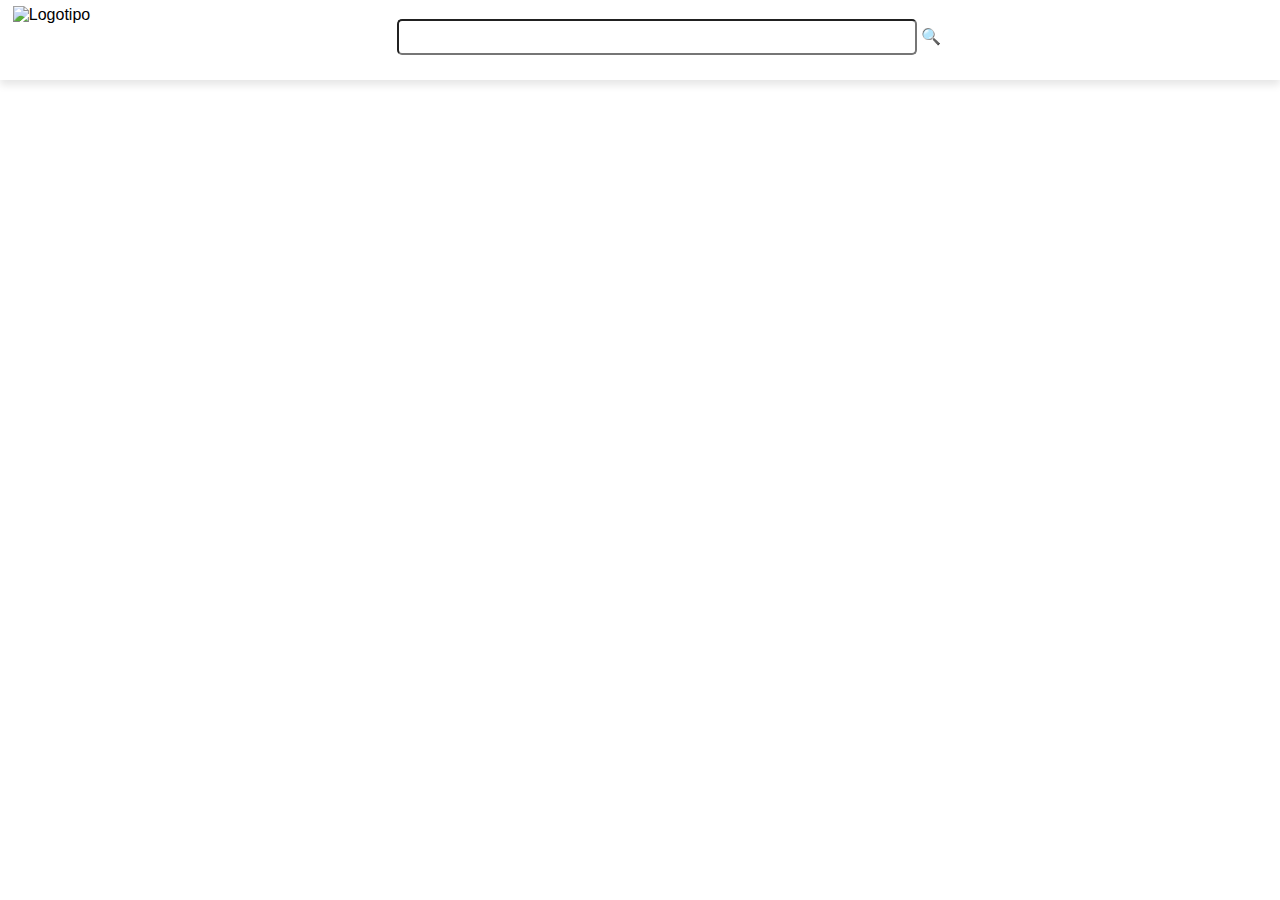
==== Index.html @ bd775a5d "Mi 4to commit" ====
<!DOCTYPE html>
<html lang="en">
<head>
    <meta charset="UTF-8">
    <meta name="viewport" content="width=device-width, initial-scale=1.0">
    <link rel="stylesheet" href="./css/index.css">
    <script src="https://code.jquery.com/jquery-3.6.4.min.js"></script>

    <title>Document</title>
</head>
<body>

<header>
<img src="https://st4.depositphotos.com/14431644/21644/i/450/depositphotos_216442552-stock-photo-text-sign-showing-demo-conceptual.jpg" alt="Logotipo">
<div class="buscador">
    <form>
        <input type="text" name="query" id="query" oninput="search()">
        <span id="search-icon" class="search-icon">&#128269;</span>
    </form>
    
    <div id="results-container"></div>
    
      
</div>
</header>









    
<script src="./JavaScript/funciones.js"></script>

</body>
</html>
---- css/index.css ----
body{
    margin: 0;
    font-family: 'Franklin Gothic Medium', 'Arial Narrow', Arial, sans-serif;
}

header{
    width: 100%;
    height: 80px;
    display: flex;
    box-shadow: 0 5px 8px rgba(0, 0, 0, 0.1);


}
header img{
    width: 10%;
    height: 80%;
margin:.5% 0% 0% 1% ;
}

#query{
    border-radius: 5px;
    width: 80%;
    margin-top: 3%;
    height: 30px;
}
.buscador{
    width: 50%;
    margin-left: 20%;
    height: 100%;

}
#botonb{
border-radius: 10px;
height: 30px;
width: 30px;
}


/* resultados */
/* Estilo del contenedor de resultados */
#results-container {
    margin-top: 10px;
    border: 1px solid #ccc;
    border-radius: 5px;
    background-color: #fff;
    box-shadow: 0 2px 4px rgba(0, 0, 0, 0.1);
    padding: 10px;
    display: none;

}

/* Estilo de cada elemento de resultado */
#results-container ul {
    list-style: none;
    padding: 0;
}

#results-container li {
    margin-bottom: 10px;
    padding: 10px;
    border: 1px solid #ddd;
    border-radius: 5px;
}

#results-container img {
    max-width: 100%;
    height: auto;
    margin-bottom: 5px;
}

#results-container a {
    color: #007bff;
    text-decoration: none;
    font-weight: bold;
}
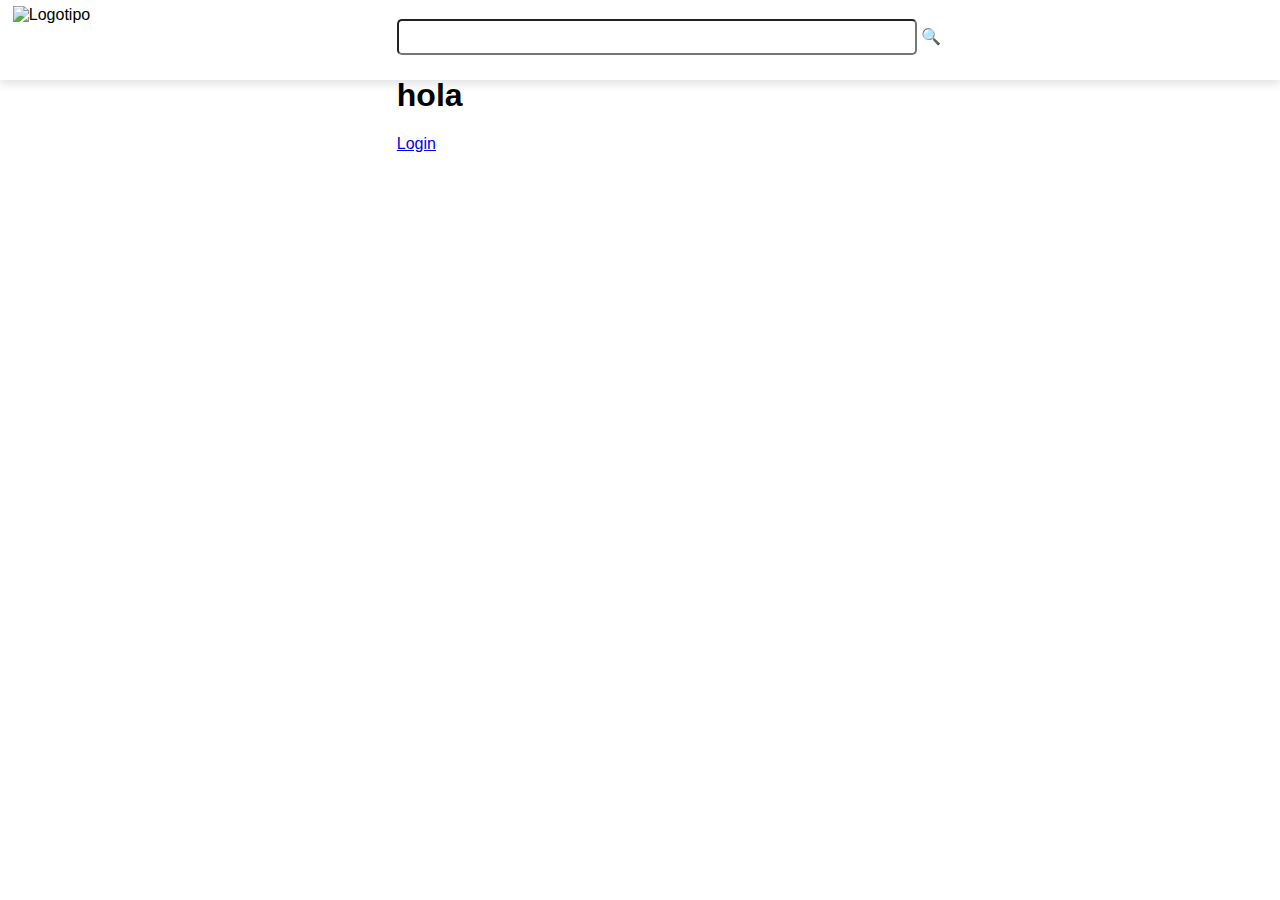
==== commit 0a31bf20: "Mi 5to commit" ====
--- a/Index.html
+++ b/Index.html
@@ -20,6 +20,16 @@
     
     <div id="results-container"></div>
     
+    <div>
+        <h1>
+            hola
+        </h1>
+
+        <a href="./empresalogin.html">Login</a>
+
+
+
+    </div>
       
 </div>
 </header>
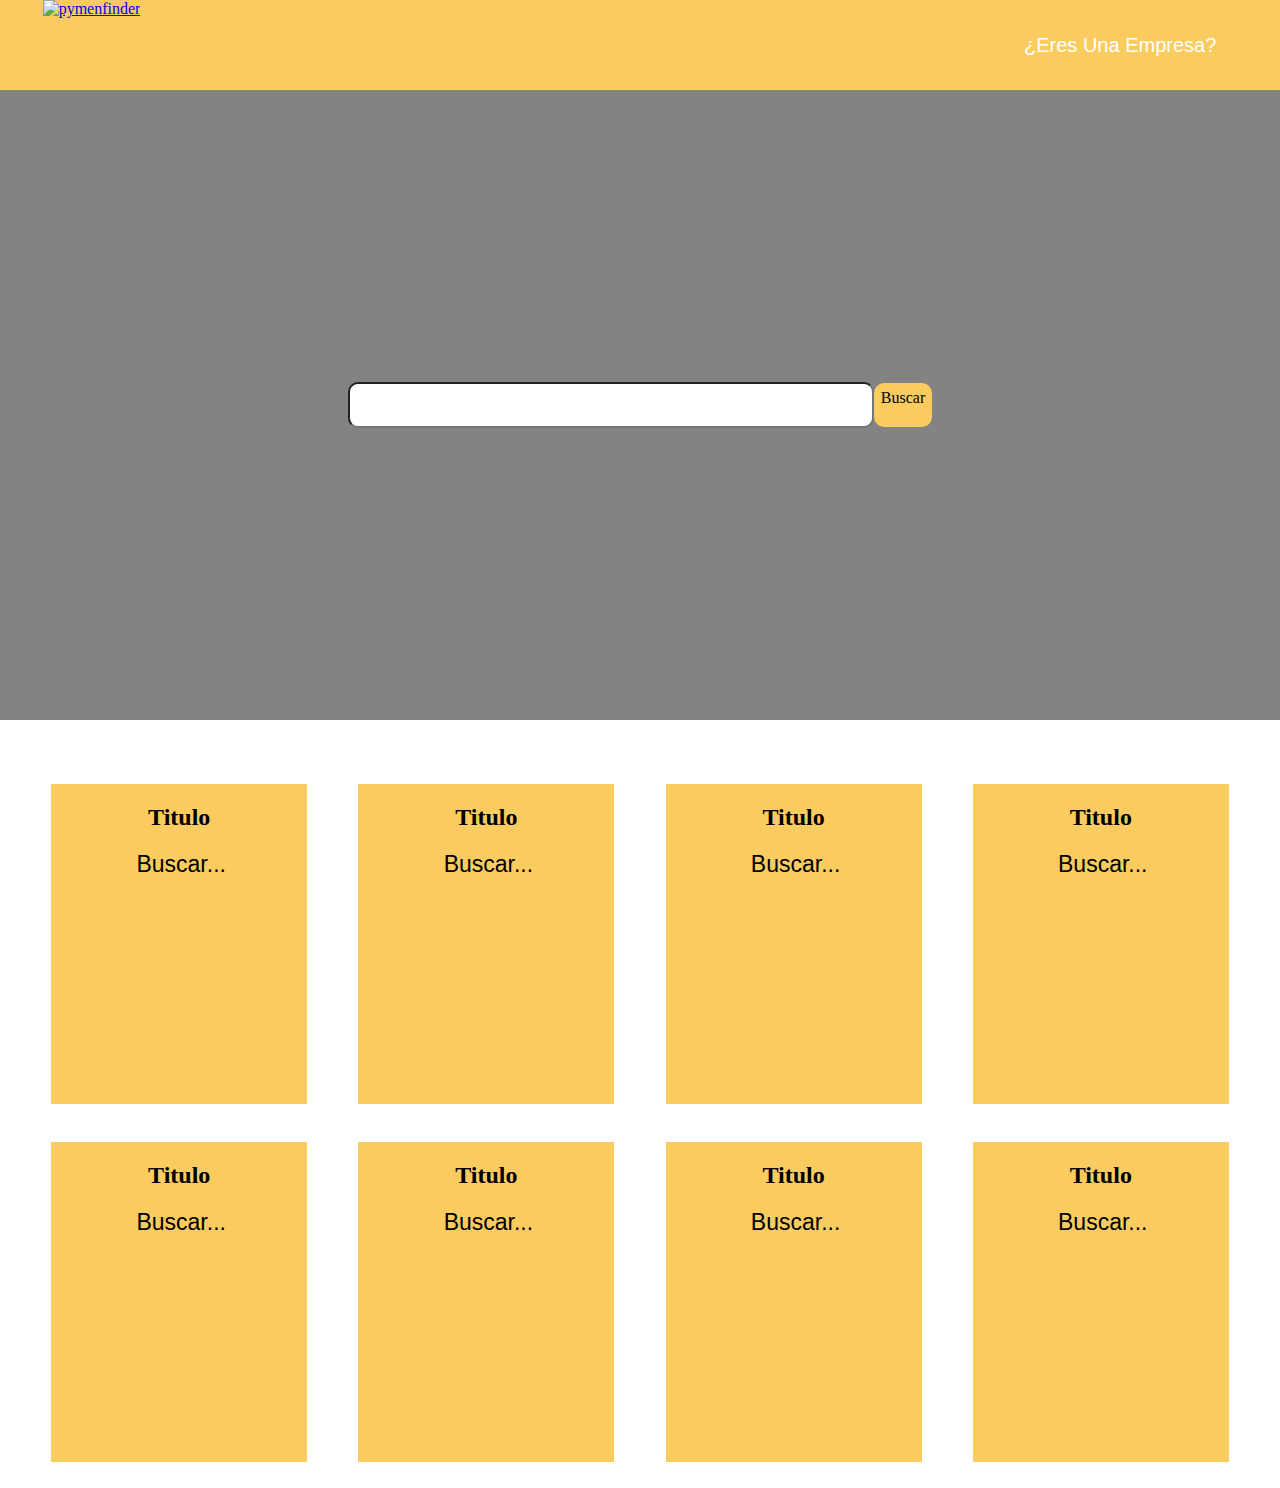
==== commit c5ecfcb7: "Mi commit" ====
--- a/Index.html
+++ b/Index.html
@@ -3,47 +3,80 @@
 <head>
     <meta charset="UTF-8">
     <meta name="viewport" content="width=device-width, initial-scale=1.0">
-    <link rel="stylesheet" href="./css/index.css">
-    <script src="https://code.jquery.com/jquery-3.6.4.min.js"></script>
+    <link rel="stylesheet" href="./css/styles.css">
 
-    <title>Document</title>
+    <title>Inicio</title>
 </head>
 <body>
+    <header class="bar">
+        <a class="img" href="./index.html">
+            <img src="https://github.com/Darkseson12/Proyecto-R/blob/main/pymenfinder.png?raw=true" alt="pymenfinder">
+        </a>
+        <div class="box_nav">
+            <a href="#" id="empresaLink">¿Eres Una Empresa?</a>
+        </div>
+    </header>
+    
+    <div id="opcionesEmpresa" class="opciones_ocultas">
+        <a href="./empresalogin.html">Inicia Sesion</a>
+        <a href="./registro_empresa.html">Registrate:D</a>
+    </div>
+<section class="fondo_buscador">
+    
+    <div class="fondo_buscar">
+        <input type="text">
+        <a href="">Buscar</a>
 
-<header>
-<img src="https://st4.depositphotos.com/14431644/21644/i/450/depositphotos_216442552-stock-photo-text-sign-showing-demo-conceptual.jpg" alt="Logotipo">
-<div class="buscador">
-    <form>
-        <input type="text" name="query" id="query" oninput="search()">
-        <span id="search-icon" class="search-icon">&#128269;</span>
-    </form>
-    
-    <div id="results-container"></div>
-    
-    <div>
-        <h1>
-            hola
-        </h1>
+    </div>
+</section>
+<section class="box_categorias">
 
-        <a href="./empresalogin.html">Login</a>
+    <div class="categoria">
+        <h2>Titulo</h2>
+        <img src="https://img.freepik.com/vector-premium/floreria-kiosco-flores-caracter-plano-detallado-mujer-hacer-arreglo-floral-propietario-empresa-dibujos-animados-aislados-exterior-tienda-floral_151150-5360.jpg?w=740" alt="">
+        <a href="">Buscar...</a>
+    </div>
+    <div class="categoria">
+        <h2>Titulo</h2>
+        <img src="https://img.freepik.com/vector-premium/floreria-kiosco-flores-caracter-plano-detallado-mujer-hacer-arreglo-floral-propietario-empresa-dibujos-animados-aislados-exterior-tienda-floral_151150-5360.jpg?w=740" alt="">
+        <a href="">Buscar...</a>
+    </div>
+    <div class="categoria">
+        <h2>Titulo</h2>
+        <img src="https://img.freepik.com/vector-premium/floreria-kiosco-flores-caracter-plano-detallado-mujer-hacer-arreglo-floral-propietario-empresa-dibujos-animados-aislados-exterior-tienda-floral_151150-5360.jpg?w=740" alt="">
+        <a href="">Buscar...</a>
+    </div>
+    <div class="categoria">
+        <h2>Titulo</h2>
+        <img src="https://img.freepik.com/vector-premium/floreria-kiosco-flores-caracter-plano-detallado-mujer-hacer-arreglo-floral-propietario-empresa-dibujos-animados-aislados-exterior-tienda-floral_151150-5360.jpg?w=740" alt="">
+        <a href="">Buscar...</a>
+    </div>
+    <div class="categoria">
+        <h2>Titulo</h2>
+        <img src="https://img.freepik.com/vector-premium/floreria-kiosco-flores-caracter-plano-detallado-mujer-hacer-arreglo-floral-propietario-empresa-dibujos-animados-aislados-exterior-tienda-floral_151150-5360.jpg?w=740" alt="">
+        <a href="">Buscar...</a>
+    </div>
+    <div class="categoria">
+        <h2>Titulo</h2>
+        <img src="https://img.freepik.com/vector-premium/floreria-kiosco-flores-caracter-plano-detallado-mujer-hacer-arreglo-floral-propietario-empresa-dibujos-animados-aislados-exterior-tienda-floral_151150-5360.jpg?w=740" alt="">
+        <a href="">Buscar...</a>
+    </div>
+    <div class="categoria">
+        <h2>Titulo</h2>
+        <img src="https://img.freepik.com/vector-premium/floreria-kiosco-flores-caracter-plano-detallado-mujer-hacer-arreglo-floral-propietario-empresa-dibujos-animados-aislados-exterior-tienda-floral_151150-5360.jpg?w=740" alt="">
+        <a href="">Buscar...</a>
+    </div>
+    <div class="categoria">
+        <h2>Titulo</h2>
+        <img src="https://img.freepik.com/vector-premium/floreria-kiosco-flores-caracter-plano-detallado-mujer-hacer-arreglo-floral-propietario-empresa-dibujos-animados-aislados-exterior-tienda-floral_151150-5360.jpg?w=740" alt="">
+        <a href="">Buscar...</a>
+    </div>
+
+
+</section>
 
 
 
-    </div>
-      
-</div>
-</header>
-
-
-
-
-
-
-
-
-
-    
 <script src="./JavaScript/funciones.js"></script>
-
 </body>
 </html>--- a/css/styles.css
+++ b/css/styles.css
@@ -0,0 +1,273 @@
+body{
+    margin: 0;
+    background-color: rgb(255, 255, 255);
+}
+.opciones_ocultas {
+    width: 100%;
+    display: none;
+    position: absolute;
+    height: 50px;
+    align-items: center;
+    border: 1px solid #ccc;
+    background-color: #efefefb3;
+}
+
+.opciones_ocultas a {
+    text-decoration: none;
+    color: #000000;
+    margin-left: 27%;
+    font-size: 20px;
+    font-family: 'Franklin Gothic Medium', 'Arial Narrow', Arial, sans-serif;
+    
+}
+.opciones_ocultas a:hover{
+color: saddlebrown;
+border-bottom: solid 2px saddlebrown;
+}
+
+.bar{
+    background-color: #FACC5F;
+    width: 100%;
+    height: 10vh;
+    display: flex;
+}
+.box_nav{
+    width: 100%;
+    height: 100%;
+    display: flex;
+    align-items: center;
+}
+
+.img{
+    width: 50%;
+}
+.img img{
+    width: 100%;
+    height: 100%;
+    margin-left: 10%;
+
+}
+
+.box_nav a{
+margin-left: 70%;
+text-decoration: none;
+color: white;
+font-size: 20px;
+font-family: 'Franklin Gothic Medium', 'Arial Narrow', Arial, sans-serif;
+}
+.box_nav a:hover{
+    color: saddlebrown;
+    border-bottom: solid 2px saddlebrown;
+}
+
+.fondo_buscador{
+    background-image: url(https://github.com/Darkseson12/Proyecto-R/blob/main/lakeisha-bennett-nf37cy51Bo8-unsplash.jpg?raw=true);
+    width: 100%;
+    background-size: cover;
+    background-position:bottom;
+    height: 70vh;
+    
+}
+.fondo_buscar{
+    background-color: rgba(0, 0, 0, 0.485);
+    width: 100%;
+    height: 100%;
+    justify-content: center;
+    align-items: center;
+    display: flex;
+}
+.fondo_buscar a{
+    text-decoration: none;
+    color: rgb(0, 0, 0);
+    background-color: #FACC5F;
+    height: 5%;
+    padding: .5%;
+    border-radius: 10px;
+    
+}
+.fondo_buscar input{
+    width: 40%;
+    height: 5%;
+    border-radius: 10px;
+    padding: 5px;
+}
+/* Categorias */
+
+.box_categorias{
+    width: 100%;
+    height: auto;
+    display: flex;
+    flex-wrap: wrap;
+    margin-top: 4%;
+}
+.categoria{
+    width: 20%;
+    margin: 1% 0% 2% 4%;
+    background-color: #FACC5F;
+    height: 3%;
+    height: 320px;
+    text-align: center;
+}
+.categoria a{
+    font-size: 23px;
+    text-decoration: none;
+    color: black;
+    font-family: 'Franklin Gothic Medium', 'Arial Narrow', Arial, sans-serif;
+}
+.categoria a:hover{
+    color: saddlebrown;
+    border-bottom: solid 2px saddlebrown;
+}
+.categoria img{
+    width: 90%;
+    height: auto;
+
+}
+
+/* Registro */
+
+.box_form{
+    width: 100%;
+    height: 90vh;
+    background-color: rgb(255, 255, 255);
+    display: flex;
+}
+.descripcion_registro{
+    width: 40%;
+    height: 80%;
+    margin: 4%;
+    background-color: #ffffff;
+    background-color: rgba(0, 0, 0, 0.676);
+    color: white;
+    border-radius: 10%;
+    
+}
+.descripcion_registro h2{
+    margin-top: 20%;
+}
+.descripcion_registro h2, p {
+    text-align: center; 
+}
+.descripcion_registro p {
+    text-align: justify; 
+    margin: 10%;
+}
+
+.formulario_registro{
+    background-color:#FACC5F;
+    width: 40%;
+    height: 80%;
+    margin: 4%;
+    border: solid 3px black;
+    border-radius: 10%;
+}
+.formulario_registro h2{
+    text-align: center; 
+
+}
+
+
+    /* Estilos para los labels dentro de los inputs */
+    .formulario_registro input[type="text"]:focus::placeholder,
+    input[type="email"]:focus::placeholder,
+    input[type="tel"]:focus::placeholder,
+    input[type="password"]:focus::placeholder {
+        transition: all 0.3s ease-out;
+        transform: translateY(-20px);
+        font-size: 0.8em;
+        color: #999;
+    }
+
+    /* Estilos para los labels dentro de los inputs cuando están llenos */
+    .formulario_registro input[type="text"]:valid::placeholder,
+    input[type="email"]:valid::placeholder,
+    input[type="tel"]:valid::placeholder,
+    input[type="password"]:valid::placeholder {
+        font-size: 0.8em;
+        transform: translateY(-20px);
+    }
+
+    /* Estilos para los inputs */
+    .formulario_registro input[type="text"],
+    input[type="email"],
+    input[type="tel"],
+    input[type="password"] {
+        margin: 2% 5% 0% 5%;
+        width: 90%;
+        height: 40px;
+        border-radius: 10px;
+        border: none;
+    }
+
+    #boton_registro {
+        background-color: rgba(255, 0, 0, 0);
+        align-items: center;
+        width: 30%;
+        font-size: 30px;
+        font-family: 'Franklin Gothic Medium', 'Arial Narrow', Arial, sans-serif;
+        color: #ffffff;
+        margin-top: 3%;
+        border: none;
+        margin: 3% 33% 1% 33%;
+    }
+    #boton_registro:hover{
+    color: rgb(34, 15, 15);
+    cursor: pointer;
+    }
+
+    /* login */
+    .box_login{
+        margin-top: 2%;
+        width: 100%;
+        height: 100vh;
+        background-color: #999;
+        display: flex;
+        text-align: center;
+    }
+
+    .img_login{
+        background-color: rgb(20, 0, 94);
+        width: 50%;
+        height: 100%;
+    }
+
+    .form_login{
+        width: 50%;
+        height: 100%;
+        background-color: red;
+    }
+    .form_login input[type="email"]:focus::placeholder,
+    input[type="password"]:valid::placeholder {
+        transition: all 0.3s ease-out;
+        transform: translateY(-20px);
+        font-size: 0.8em;
+        color: #999;
+    }
+    .form_login input[type="email"]:focus::placeholder,
+    input[type="password"]:valid::placeholder {
+        font-size: 0.8em;
+        transform: translateY(-20px);
+    }
+    .form_login input[type="email"]:focus::placeholder,
+    input[type="password"]:valid::placeholder {
+        margin: 2% 1% 0% 5%;
+        width: 80%;
+        height: 40px;
+        border-radius: 10px;
+        border: none;
+    }
+.usuario, .pwd{
+    display: flex;
+    align-items: center;
+
+    width: 90%;
+    
+    background-color: #999;
+    margin: 5% 1% 1% 5%;
+}
+.form_login a{
+    font-family: 'Franklin Gothic Medium', 'Arial Narrow', Arial, sans-serif;
+    text-decoration: none;
+    color: white;
+}
+
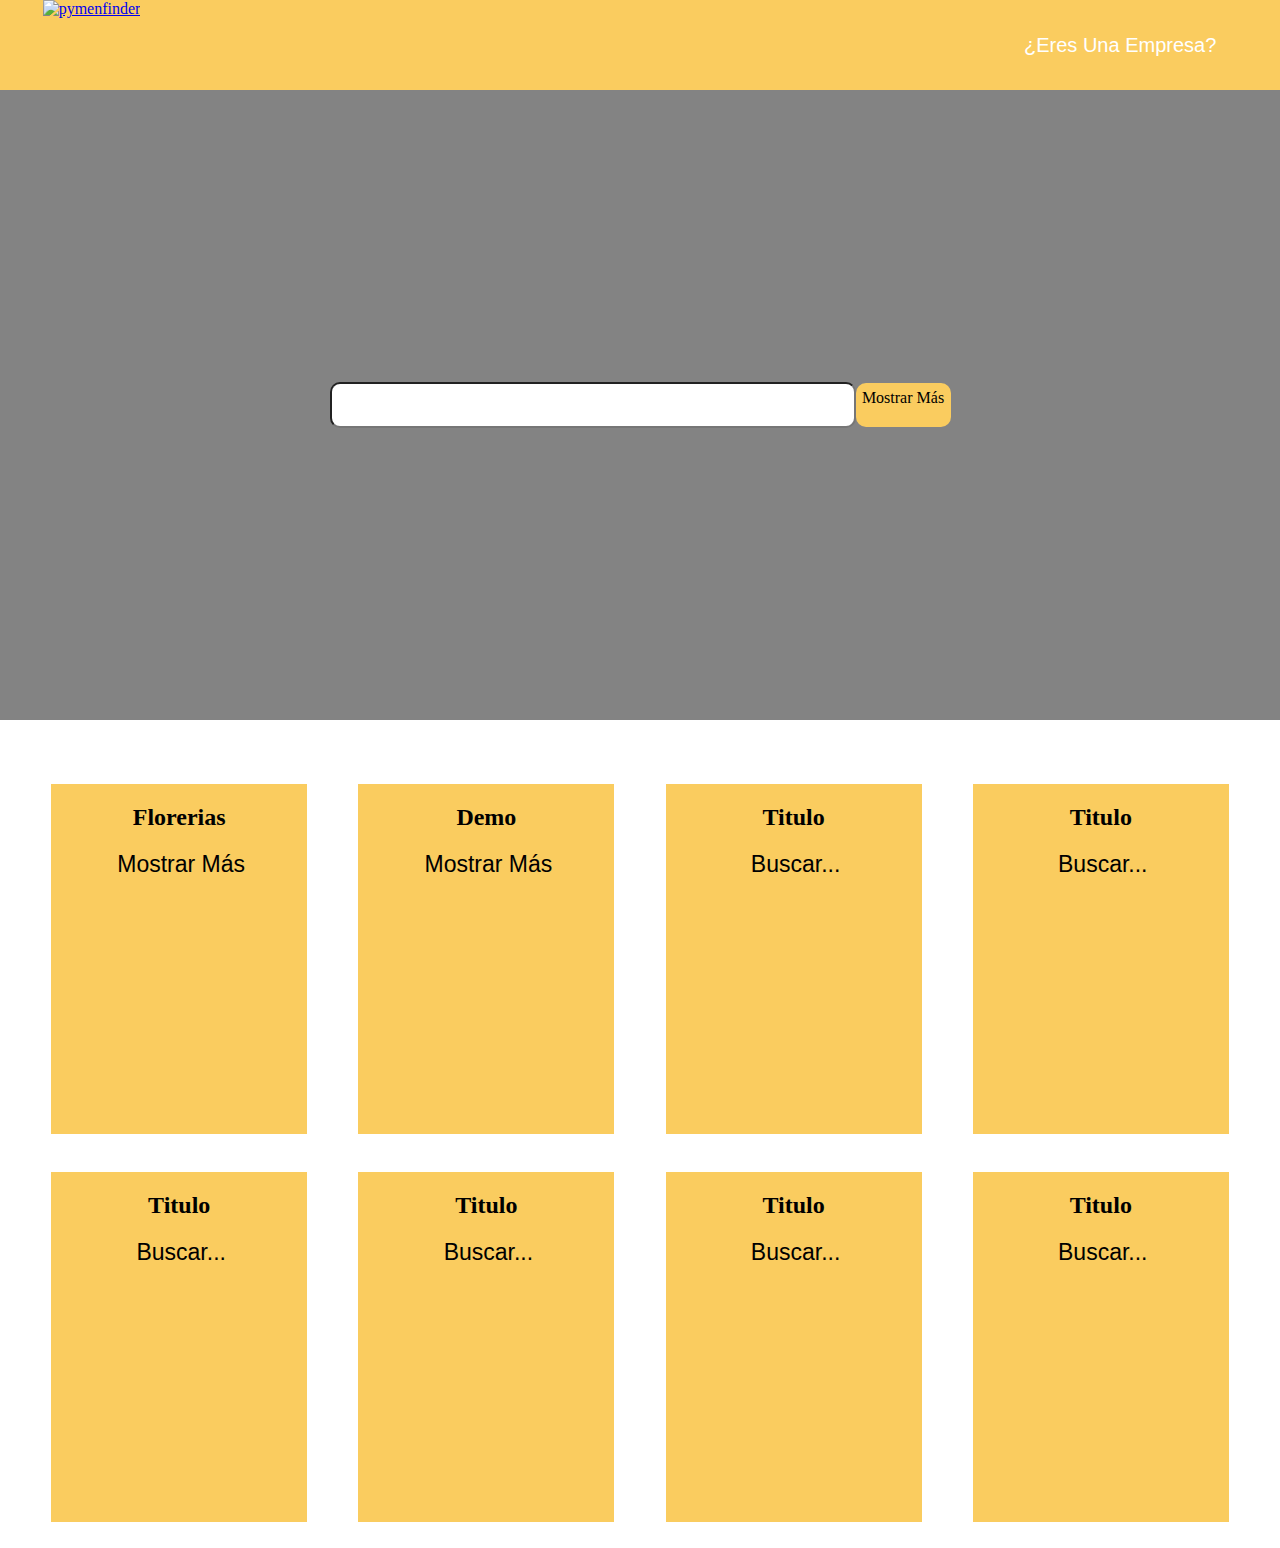
==== commit 71be955e: "Mi commit" ====
--- a/Index.html
+++ b/Index.html
@@ -24,22 +24,22 @@
 <section class="fondo_buscador">
     
     <div class="fondo_buscar">
-        <input type="text">
-        <a href="">Buscar</a>
-
+        <input id="bucaid" type="text" required>
+        <a href="#" id="mostrarMas">Mostrar Más</a>
     </div>
 </section>
 <section class="box_categorias">
 
     <div class="categoria">
-        <h2>Titulo</h2>
+        <h2>Florerias</h2>
         <img src="https://img.freepik.com/vector-premium/floreria-kiosco-flores-caracter-plano-detallado-mujer-hacer-arreglo-floral-propietario-empresa-dibujos-animados-aislados-exterior-tienda-floral_151150-5360.jpg?w=740" alt="">
-        <a href="">Buscar...</a>
+        <a href="./php/Mostrar.php?lugar=Floreria">Mostrar Más</a>
+
     </div>
     <div class="categoria">
-        <h2>Titulo</h2>
+        <h2>Demo</h2>
         <img src="https://img.freepik.com/vector-premium/floreria-kiosco-flores-caracter-plano-detallado-mujer-hacer-arreglo-floral-propietario-empresa-dibujos-animados-aislados-exterior-tienda-floral_151150-5360.jpg?w=740" alt="">
-        <a href="">Buscar...</a>
+        <a href="./php/Mostrar.php?lugar=Demo">Mostrar Más</a>
     </div>
     <div class="categoria">
         <h2>Titulo</h2>
@@ -78,5 +78,6 @@
 
 
 <script src="./JavaScript/funciones.js"></script>
+<script src="./JavaScript/buscador.js"></script>
 </body>
 </html>--- a/css/styles.css
+++ b/css/styles.css
@@ -105,7 +105,7 @@
     margin: 1% 0% 2% 4%;
     background-color: #FACC5F;
     height: 3%;
-    height: 320px;
+    height: 350px;
     text-align: center;
 }
 .categoria a{
@@ -220,7 +220,6 @@
         margin-top: 2%;
         width: 100%;
         height: 100vh;
-        background-color: #999;
         display: flex;
         text-align: center;
     }
@@ -229,12 +228,16 @@
         background-color: rgb(20, 0, 94);
         width: 50%;
         height: 100%;
+        margin-left: 10%;
     }
 
     .form_login{
-        width: 50%;
-        height: 100%;
-        background-color: red;
+        width: 40%;
+        margin: 10% 10% 10% 10%;
+        height: 50%;
+        border-radius: 10px;
+        border: solid 3px black;
+        background-color: #FACC5F;
     }
     .form_login input[type="email"]:focus::placeholder,
     input[type="password"]:valid::placeholder {
@@ -259,10 +262,7 @@
 .usuario, .pwd{
     display: flex;
     align-items: center;
-
     width: 90%;
-    
-    background-color: #999;
     margin: 5% 1% 1% 5%;
 }
 .form_login a{
@@ -270,4 +270,9 @@
     text-decoration: none;
     color: white;
 }
-
+.form_login a:hover{
+    color: saddlebrown;
+    border-bottom: solid 2px saddlebrown;
+    cursor: pointer;
+}
+
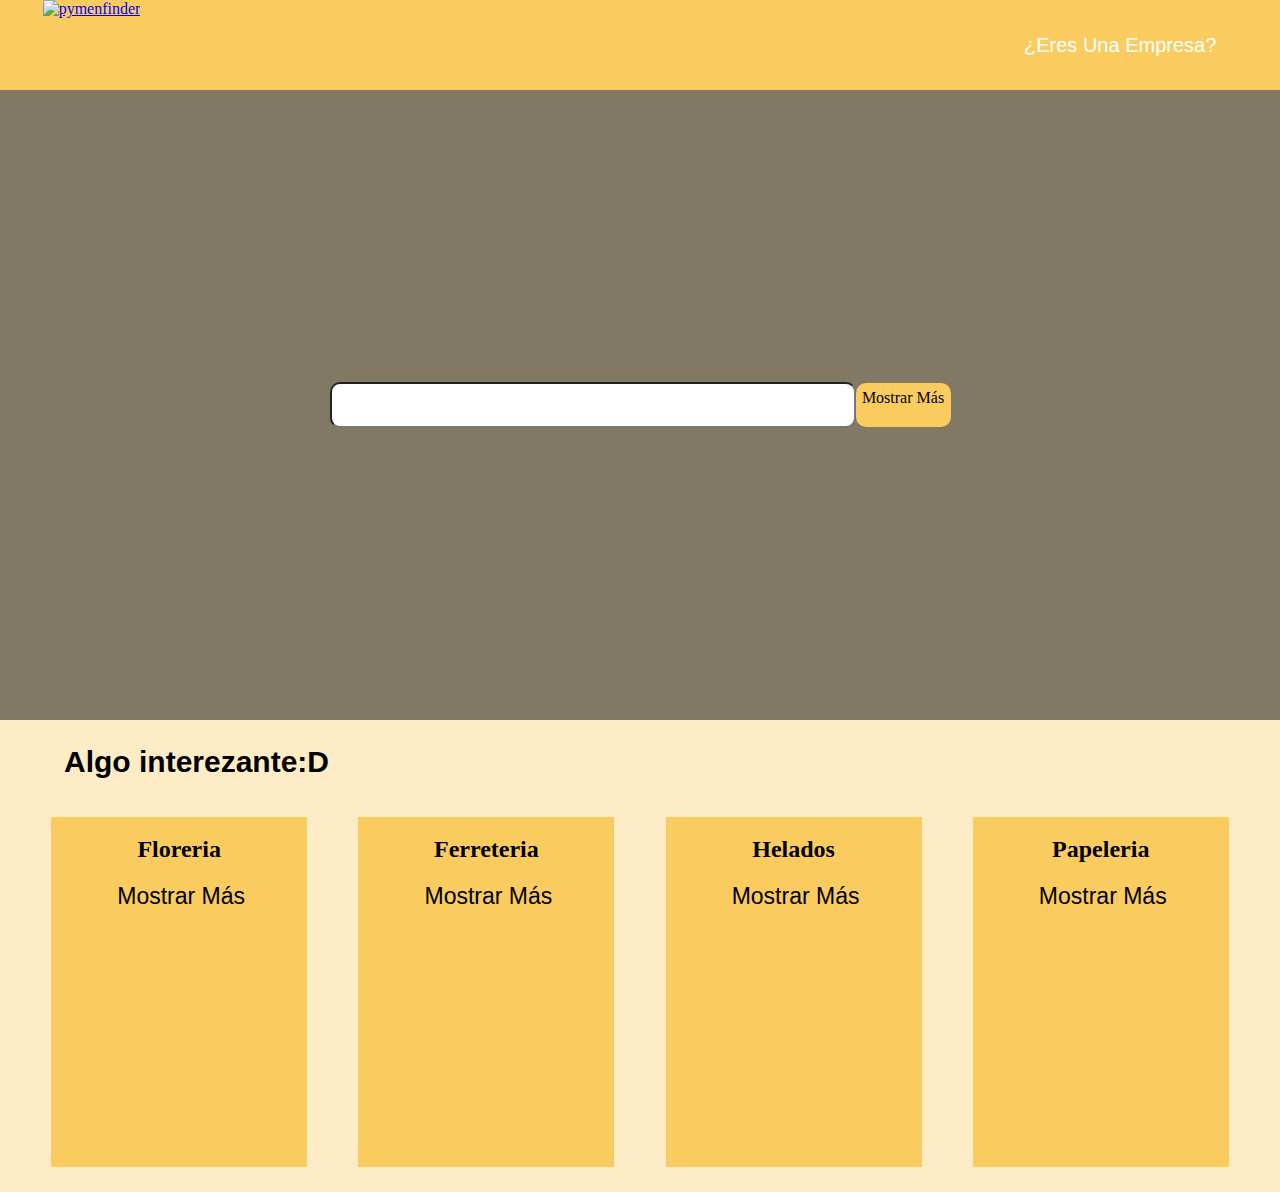
==== commit c6501087: "Mi commit" ====
--- a/Index.html
+++ b/Index.html
@@ -28,49 +28,35 @@
         <a href="#" id="mostrarMas">Mostrar Más</a>
     </div>
 </section>
+<div class="Cat">
+
+    <h2>Algo interezante:D</h2>
+</div>
 <section class="box_categorias">
-
+    
     <div class="categoria">
-        <h2>Florerias</h2>
+        <h2>Floreria</h2>
         <img src="https://img.freepik.com/vector-premium/floreria-kiosco-flores-caracter-plano-detallado-mujer-hacer-arreglo-floral-propietario-empresa-dibujos-animados-aislados-exterior-tienda-floral_151150-5360.jpg?w=740" alt="">
         <a href="./php/Mostrar.php?lugar=Floreria">Mostrar Más</a>
 
     </div>
     <div class="categoria">
-        <h2>Demo</h2>
+        <h2>Ferreteria</h2>
         <img src="https://img.freepik.com/vector-premium/floreria-kiosco-flores-caracter-plano-detallado-mujer-hacer-arreglo-floral-propietario-empresa-dibujos-animados-aislados-exterior-tienda-floral_151150-5360.jpg?w=740" alt="">
-        <a href="./php/Mostrar.php?lugar=Demo">Mostrar Más</a>
+        <a href="./php/Mostrar.php?lugar=Ferreteria">Mostrar Más</a>
     </div>
     <div class="categoria">
-        <h2>Titulo</h2>
+        <h2>Helados</h2>
         <img src="https://img.freepik.com/vector-premium/floreria-kiosco-flores-caracter-plano-detallado-mujer-hacer-arreglo-floral-propietario-empresa-dibujos-animados-aislados-exterior-tienda-floral_151150-5360.jpg?w=740" alt="">
-        <a href="">Buscar...</a>
+        <a href="./php/Mostrar.php?lugar=Helados">Mostrar Más</a>
     </div>
     <div class="categoria">
-        <h2>Titulo</h2>
+        <h2>Papeleria</h2>
         <img src="https://img.freepik.com/vector-premium/floreria-kiosco-flores-caracter-plano-detallado-mujer-hacer-arreglo-floral-propietario-empresa-dibujos-animados-aislados-exterior-tienda-floral_151150-5360.jpg?w=740" alt="">
-        <a href="">Buscar...</a>
+        <a href="./php/Mostrar.php?lugar=Papeleria">Mostrar Más</a>
     </div>
-    <div class="categoria">
-        <h2>Titulo</h2>
-        <img src="https://img.freepik.com/vector-premium/floreria-kiosco-flores-caracter-plano-detallado-mujer-hacer-arreglo-floral-propietario-empresa-dibujos-animados-aislados-exterior-tienda-floral_151150-5360.jpg?w=740" alt="">
-        <a href="">Buscar...</a>
-    </div>
-    <div class="categoria">
-        <h2>Titulo</h2>
-        <img src="https://img.freepik.com/vector-premium/floreria-kiosco-flores-caracter-plano-detallado-mujer-hacer-arreglo-floral-propietario-empresa-dibujos-animados-aislados-exterior-tienda-floral_151150-5360.jpg?w=740" alt="">
-        <a href="">Buscar...</a>
-    </div>
-    <div class="categoria">
-        <h2>Titulo</h2>
-        <img src="https://img.freepik.com/vector-premium/floreria-kiosco-flores-caracter-plano-detallado-mujer-hacer-arreglo-floral-propietario-empresa-dibujos-animados-aislados-exterior-tienda-floral_151150-5360.jpg?w=740" alt="">
-        <a href="">Buscar...</a>
-    </div>
-    <div class="categoria">
-        <h2>Titulo</h2>
-        <img src="https://img.freepik.com/vector-premium/floreria-kiosco-flores-caracter-plano-detallado-mujer-hacer-arreglo-floral-propietario-empresa-dibujos-animados-aislados-exterior-tienda-floral_151150-5360.jpg?w=740" alt="">
-        <a href="">Buscar...</a>
-    </div>
+  
+ 
 
 
 </section>
--- a/css/styles.css
+++ b/css/styles.css
@@ -1,6 +1,6 @@
 body{
     margin: 0;
-    background-color: rgb(255, 255, 255);
+    background-color: #FDECC5;
 }
 .opciones_ocultas {
     width: 100%;
@@ -98,7 +98,7 @@
     height: auto;
     display: flex;
     flex-wrap: wrap;
-    margin-top: 4%;
+    margin-top: 1%;
 }
 .categoria{
     width: 20%;
@@ -123,25 +123,36 @@
     height: auto;
 
 }
+.Cat{
+    width: 100%;
+    
+    }
+    .Cat h2{
+        margin-left: 5%;
+        font-size: 30px;
+        font-family: 'Franklin Gothic Medium', 'Arial Narrow', Arial, sans-serif;
+    }
+
 
 /* Registro */
 
 .box_form{
     width: 100%;
     height: 90vh;
-    background-color: rgb(255, 255, 255);
-    display: flex;
-}
-.descripcion_registro{
-    width: 40%;
-    height: 80%;
-    margin: 4%;
-    background-color: #ffffff;
-    background-color: rgba(0, 0, 0, 0.676);
-    color: white;
-    border-radius: 10%;
-    
-}
+    background-image: url(https://github.com/Darkseson12/Proyecto-R/blob/main/lakeisha-bennett-nf37cy51Bo8-unsplash.jpg?raw=true);
+    display: flex;
+    justify-content: center;
+    background-size: cover;
+    background-position: center;
+}
+.box_form1{
+    width: 100%;
+    height: 90vh;
+    background-color: rgba(0, 0, 0, 0.777);
+    display: flex;
+    justify-content: center;
+}
+
 .descripcion_registro h2{
     margin-top: 20%;
 }
@@ -154,9 +165,9 @@
 }
 
 .formulario_registro{
-    background-color:#FACC5F;
-    width: 40%;
-    height: 80%;
+    background-color:#B28264;
+    width: 30%;
+    height: 70%;
     margin: 4%;
     border: solid 3px black;
     border-radius: 10%;
@@ -217,19 +228,52 @@
 
     /* login */
     .box_login{
-        margin-top: 2%;
+        margin-top: -5%;
         width: 100%;
         height: 100vh;
         display: flex;
         text-align: center;
     }
-
-    .img_login{
-        background-color: rgb(20, 0, 94);
+    .Saludo{
+        width: 100%;
+        text-align: center;
+        font-family: 'Franklin Gothic Medium', 'Arial Narrow', Arial, sans-serif;
+        font-size: 40px;
+    }
+    #Login_boton{
+margin: 5%;        background-color: #FACC5F;
+        width: 34%;
+        font-size: 20px;
+        border-radius: 10px;
+    }
+    #Login_boton:hover{
+        background-color: saddlebrown;
+        cursor: pointer;
+        color: white;
+    }
+
+    .img_login {
         width: 50%;
-        height: 100%;
+        height: 30%;
         margin-left: 10%;
-    }
+        margin-top: 12%;
+        font-size: 20px;
+        border-left: solid 2px black;
+        display: flex;
+        text-align: justify;
+        text-align-last:left; /* Alinea el último renglón a la izquierda */
+    }
+    .img_login p{
+        width: 100%;
+        height: 30%;
+        margin-left: 3%;
+        font-size: 20px;
+        display: flex;
+        text-align: justify;
+        text-align-last:left; /* Alinea el último renglón a la izquierda */
+    }
+    
+   
 
     .form_login{
         width: 40%;
@@ -237,7 +281,7 @@
         height: 50%;
         border-radius: 10px;
         border: solid 3px black;
-        background-color: #FACC5F;
+        background-color: #B28264;
     }
     .form_login input[type="email"]:focus::placeholder,
     input[type="password"]:valid::placeholder {
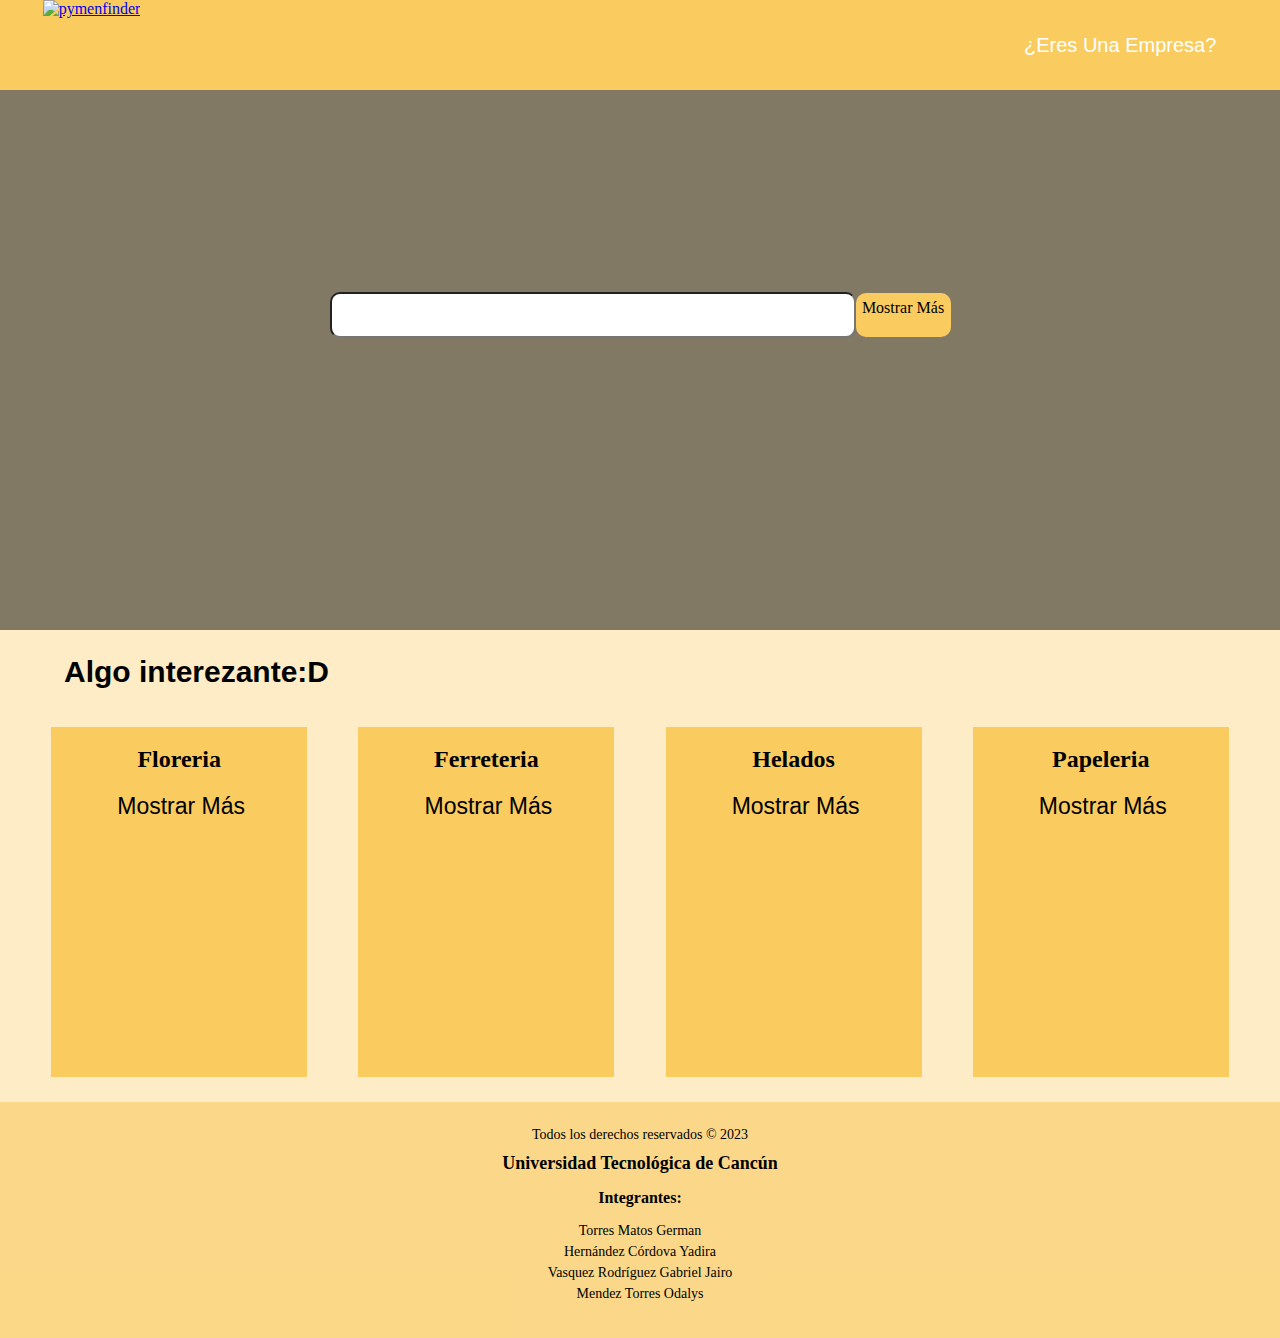
==== commit d5cb6f9c: "Mi 6to commit" ====
--- a/Index.html
+++ b/Index.html
@@ -4,7 +4,9 @@
     <meta charset="UTF-8">
     <meta name="viewport" content="width=device-width, initial-scale=1.0">
     <link rel="stylesheet" href="./css/styles.css">
+    <link rel="stylesheet" href="./css/fooder.css">
 
+    <link rel="shortcut icon" href="./assets/LOGOPAGE.png" type="image/x-icon">
     <title>Inicio</title>
 </head>
 <body>
@@ -21,6 +23,8 @@
         <a href="./empresalogin.html">Inicia Sesion</a>
         <a href="./registro_empresa.html">Registrate:D</a>
     </div>
+
+    
 <section class="fondo_buscador">
     
     <div class="fondo_buscar">
@@ -61,6 +65,26 @@
 
 </section>
 
+<footer class="footer">
+    <div class="container">
+        <div class="rights">
+            <p>Todos los derechos reservados © 2023</p>
+        </div>
+        <div class="university">
+            <p>Universidad Tecnológica de Cancún</p>
+        </div>
+        <div class="members">
+            <p>Integrantes:</p>
+            <ul>
+                <li>Torres Matos German</li>
+                <li>Hernández Córdova Yadira
+                </li>
+                <li> Vasquez Rodríguez Gabriel Jairo </li>
+                <li>Mendez Torres Odalys</li>
+            </ul>
+        </div>
+    </div>
+</footer>
 
 
 <script src="./JavaScript/funciones.js"></script>
--- a/css/styles.css
+++ b/css/styles.css
@@ -1,6 +1,7 @@
 body{
     margin: 0;
     background-color: #FDECC5;
+    width: 100%;
 }
 .opciones_ocultas {
     width: 100%;
@@ -10,7 +11,10 @@
     align-items: center;
     border: 1px solid #ccc;
     background-color: #efefefb3;
-}
+position: fixed;
+margin-top: 4.5%;
+}
+
 
 .opciones_ocultas a {
     text-decoration: none;
@@ -30,6 +34,10 @@
     width: 100%;
     height: 10vh;
     display: flex;
+    position: fixed;
+    top: 0;
+    left: 0;;
+
 }
 .box_nav{
     width: 100%;
@@ -108,6 +116,68 @@
     height: 350px;
     text-align: center;
 }
+@media (max-width: 430px) {
+    #opcionesEmpresa {
+        width: 100%;
+        display: none;
+        position: absolute;
+        height: 50px;
+        align-items: center;
+        border: 1px solid #ccc;
+        background-color: #efefefb3;
+    position: fixed;
+    margin-top: 20%;
+    }
+    .categoria{
+        width: 96%;
+        margin: 10% 0% 2% 2%;
+        background-color: #FACC5F;
+        height: 3%;
+        height: 400px;
+        text-align: center;
+    }
+    .opciones_ocultas a {
+        text-decoration: none;
+        color: #000000;
+        margin-left: 27%;
+        font-size: 14px;
+        font-family: 'Franklin Gothic Medium', 'Arial Narrow', Arial, sans-serif;
+        
+    }
+    .img img{
+        width: 150%;
+        height: 50%;
+        margin-left: 10%;
+        margin-top: 10%;
+    
+    }
+    .box_nav a{
+        margin-left: 70%;
+        text-decoration: none;
+        color: white;
+        font-size: 14px;
+        font-family: 'Franklin Gothic Medium', 'Arial Narrow', Arial, sans-serif;
+        }
+        .opciones_ocultas {
+            width: 100%;
+            display: none;
+            position: absolute;
+            height: 50px;
+            align-items: center;
+            border: 1px solid #ccc;
+            background-color: #efefefb3;
+        }
+        
+        
+        .opciones_ocultas a {
+            text-decoration: none;
+            color: #000000;
+            margin-left: 20%;
+            font-size: 15px;
+            font-family: 'Franklin Gothic Medium', 'Arial Narrow', Arial, sans-serif;
+            
+        }
+}
 .categoria a{
     font-size: 23px;
     text-decoration: none;
@@ -145,6 +215,7 @@
     background-size: cover;
     background-position: center;
 }
+
 .box_form1{
     width: 100%;
     height: 90vh;
@@ -162,6 +233,45 @@
 .descripcion_registro p {
     text-align: justify; 
     margin: 10%;
+}
+@media (max-width: 430px) {
+#box_form{
+    height: 100%;
+}
+    #formulario_registro{
+        margin: 30% 2% 2% 2%;
+        background-color:#B28264;
+    width: 90%;
+    height: 70%;
+    border: solid 3px black;
+    border-radius: 10%;
+}
+.box_nav{
+    width: 40%;
+}
+.img{
+    width: 40%;
+    margin-top: 3%;
+}
+#img_login {
+    display: none;
+}
+#form_login{
+    width: 100%;
+}
+#Login_boton{
+    width: 100%;
+}
+
+.Saludo h2{
+    font-size: 40px;
+    margin-top: 30%;
+}
+.Saludo {
+    
+    font-size: 40px;
+    margin-top: 30%;
+}
 }
 
 .formulario_registro{
@@ -169,6 +279,7 @@
     width: 30%;
     height: 70%;
     margin: 4%;
+    margin-top: 8%;
     border: solid 3px black;
     border-radius: 10%;
 }
--- a/css/fooder.css
+++ b/css/fooder.css
@@ -0,0 +1,43 @@
+/* Estilos generales del footer */
+.footer {
+    background-color: #facb5f98;
+    color: #000000;
+    padding: 20px 0;
+    text-align: center;
+}
+
+.container {
+    max-width: 1200px;
+    margin: 0 auto;
+    padding: 0 15px;
+}
+
+/* Estilos para los derechos de autor */
+.rights p {
+    margin: 5px 0;
+    font-size: 14px;
+}
+
+/* Estilos para el nombre de la universidad */
+.university p {
+    margin: 10px 0;
+    font-weight: bold;
+    font-size: 18px;
+}
+
+/* Estilos para la lista de integrantes */
+.members p {
+    margin: 15px 0 5px;
+    font-weight: bold;
+    font-size: 16px;
+}
+
+.members ul {
+    list-style: none;
+    padding: 0;
+}
+
+.members li {
+    font-size: 14px;
+    margin-bottom: 5px;
+}
